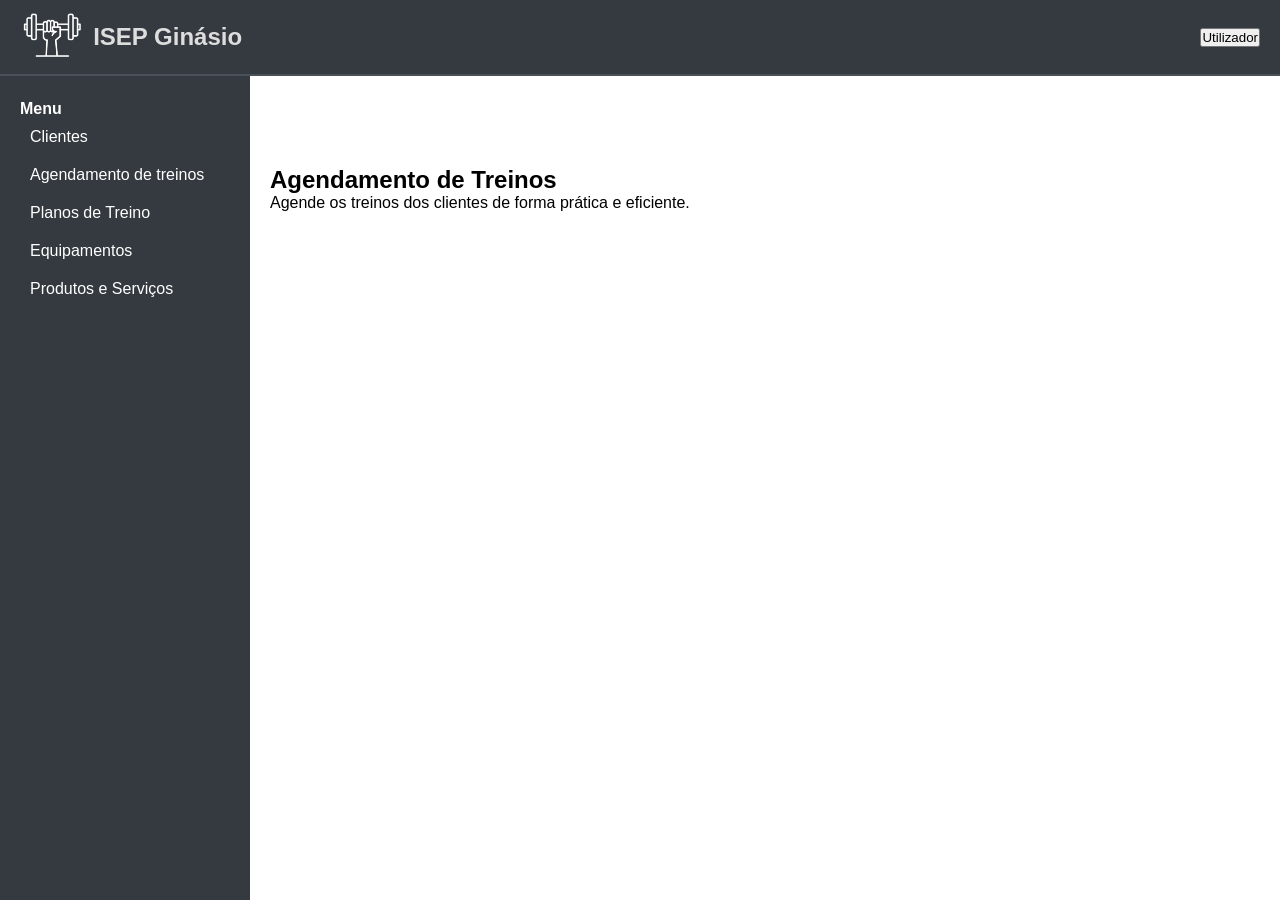
==== backend/views/agendamento/agendamento.html @ 05e93d62 "Reorganizar a estrutura de ficheiros" ====
<!DOCTYPE html>
<html lang="pt">
<head>
    <meta charset="UTF-8">
    <meta name="viewport" content="width=device-width, initial-scale=1.0">
    <title>ISEP Ginásio</title>
    <!-- favicon -->
     <link rel="shortcut icon" href="../../assets/img/gym125.png" type="image/png">
    <!-- folha de estilos CSS -->
     <link rel="stylesheet" href="../../assets/css/admin.css"> 
</head>
<body>
<!-- Navbar -->
<header class="bng-navbar-menu">
    <div>
        <!-- Logo e Nome -->
        <a href="../../index.html">
            <img src="../../assets/img/gym125_white.png" alt="Logo do ISEP Ginásio" height="50">
        </a>
        <h3>ISEP Ginásio</h3>
    </div>
    <div>
        <button>Utilizador</button>
    </div>
</header> 

<!-- Sidebar -->
<aside class="sidebar">
    <h4>Menu</h4>
    <nav>
        <a href="../clientes/clientes.html">Clientes</a>
        <a href="views/agendamento/agendamento.html">Agendamento de treinos</a> 
        <a href="../planos/planos.html">Planos de Treino</a>
        <a href="../equipamentos/equipamentos.html">Equipamentos</a> 
        <a href="../produtos-servicos/produtos-servicos.html">Produtos e Serviços</a>
    </nav>
</aside> 

<!-- Conteúdo Principal -->
<main class="content">
    <section>
        <h2>Agendamento de Treinos</h2>
        <p>Agende os treinos dos clientes de forma prática e eficiente.</p>
    </section>
</main>
    
</body>
</html>
---- backend/assets/css/admin.css ----
/* ESTILO GERAL */
/* Seletor universal - aplica-se a todos os elementos da página */
* {
 margin: 0; /* Remove margens externas padrão */
 padding: 0; /* Remove preenchimentos internos padrão */
 box-sizing: border-box; /* Inclui bordas e preenchimento no cálculo da largura/altura */
 font-family: Arial, Helvetica, sans-serif; /* Define a fonte principal usada no site */
}

/* BARRA DE NAVEGAÇÃO SUPERIOR */
.bng-navbar-menu {
 background-color: #343a40; /* Cor de fundo escura */
 display: flex; /* Organiza os elementos na horizontal */
 align-items: center; /* Alinha os elementos verticalmente ao centro */
 justify-content: space-between; /* Espaço entre o logótipo e o botão */
 padding: 10px 20px; /* Espaçamento interno */
 position: sticky; /* Fixa a barra no topo ao fazer scroll */
 top: 0; /* Alinha ao topo da janela */
 border-bottom: 2px solid #495057; /* Linha inferior */
 z-index: 1000; /* Fica acima da sidebar */
}
.bng-navbar-menu div {
 display: flex; /* Organização horizontal dos elementos internos */
 align-items: center; /* Alinhamento vertical ao centro */
}
.bng-navbar-menu img {
 height: 50px; /* Altura do logótipo */
 margin-right: 10px; /* Espaço entre o logótipo e o título */
}
.bng-navbar-menu h3 {
 font-size: 1.5em; /* Tamanho da letra do título */
 color: #dddddd; /* Cor do texto (cinza claro) */
}

/* BARRA DE NAVEGAÇÃO LATERAL */
/* Estilos para o menu lateral fixo (sidebar) */
.sidebar {
 width: 250px; /* Largura da barra lateral */
 height: 100vh; /* Altura total da janela */
 background-color: #343a40; /* Fundo escuro */
 color: white; /* Texto branco */
 padding: 100px 20px 20px; /* Espaçamento interno */
 position: fixed; /* Fixa à esquerda do ecrã */
 left: 0; /* Para colocar a sidebar no lado direito basta substituir por 'right' */
 top: 0;
 bottom: 0;
}
/* Estilos para os links dentro da sidebar */
.sidebar a {
 display: flex; /* Organização horizontal interna */
 align-items: center; /* Alinhamento vertical ao centro */
 color: white; /* Cor do texto dos links */
 text-decoration: none; /* Remove o sublinhado */
 padding: 10px; /* Espaçamento interno */
 border-radius: 5px; /* Cantos arredondados */
 transition: background 0.3s; /* Animação ao passar o rato */
}
.sidebar a:hover {
 background-color: rgb(57, 86, 179);
} 

/* CONTEÚDO DA PÁGINA */
/* Ajuste do conteúdo para não ficar sob a navbar */
.content {
 margin-left: 250px; /* Afasta o conteúdo da sidebar (largura da sidebar) */
 margin-top: 70px; /* Espaço para não ficar por baixo da navbar */
 flex-grow: 1; /* Permite que o conteúdo cresça conforme o espaço disponível */
 padding: 20px; /* Espaçamento interno para melhor leitura */
}
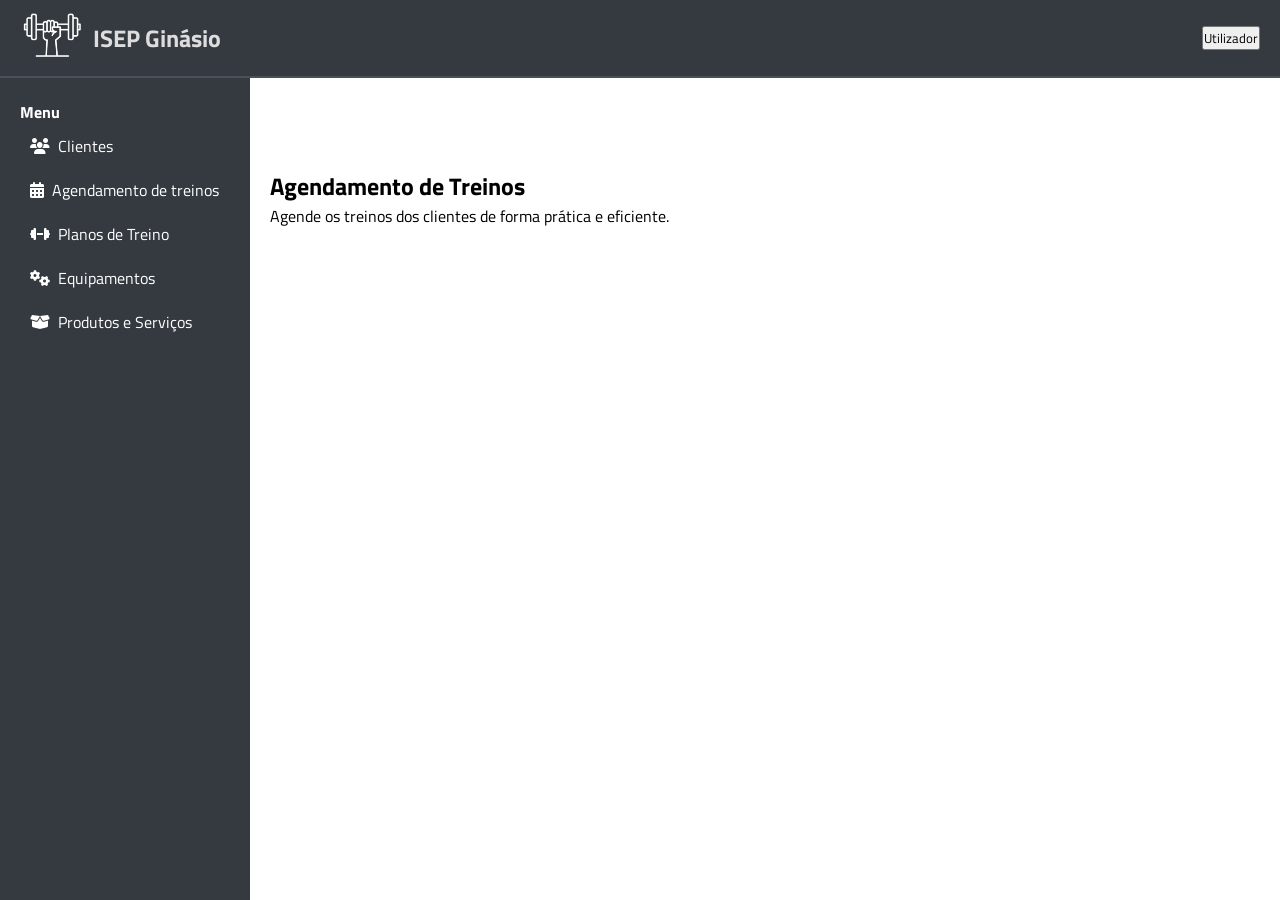
==== commit 9c07527c: "Fontes e Icons" ====
--- a/backend/views/agendamento/agendamento.html
+++ b/backend/views/agendamento/agendamento.html
@@ -8,6 +8,12 @@
      <link rel="shortcut icon" href="../../assets/img/gym125.png" type="image/png">
     <!-- folha de estilos CSS -->
      <link rel="stylesheet" href="../../assets/css/admin.css"> 
+    <!-- Google Fonts -->
+     <link rel="preconnect" href="https://fonts.googleapis.com">
+     <link rel="preconnect" href="https://fonts.gstatic.com" crossorigin>
+     <link href="https://fonts.googleapis.com/css2?family=Titillium+Web:ital,wght@0,300;0,700;1,400&display=swap"rel="stylesheet"> 
+    <!-- Font Awesome -->
+     <link rel="stylesheet" href="../../assets/fontawesome/all.min.css">  
 </head>
 <body>
 <!-- Navbar -->
@@ -28,11 +34,11 @@
 <aside class="sidebar">
     <h4>Menu</h4>
     <nav>
-        <a href="../clientes/clientes.html">Clientes</a>
-        <a href="views/agendamento/agendamento.html">Agendamento de treinos</a> 
-        <a href="../planos/planos.html">Planos de Treino</a>
-        <a href="../equipamentos/equipamentos.html">Equipamentos</a> 
-        <a href="../produtos-servicos/produtos-servicos.html">Produtos e Serviços</a>
+        <a href="../clientes/clientes.html"><i class="fas fa-users"></i> &ensp;Clientes</a>
+        <a href="agendamento.html"><i class="fas fa-calendar-alt"></i> &ensp;Agendamento de treinos</a> 
+        <a href="../planos/planos.html"><i class="fas fa-dumbbell"></i> &ensp;Planos de Treino</a>
+        <a href="../equipamentos/equipamentos.html"><i class="fas fa-cogs"></i> &ensp;Equipamentos</a> 
+        <a href="../produtos-servicos/produtos-servicos.html"><i class="fas fa-box-open"></i>&ensp;Produtos e Serviços</a>
     </nav>
 </aside> 
 
--- a/backend/assets/css/admin.css
+++ b/backend/assets/css/admin.css
@@ -4,7 +4,7 @@
  margin: 0; /* Remove margens externas padrão */
  padding: 0; /* Remove preenchimentos internos padrão */
  box-sizing: border-box; /* Inclui bordas e preenchimento no cálculo da largura/altura */
- font-family: Arial, Helvetica, sans-serif; /* Define a fonte principal usada no site */
+ font-family: 'Titillium Web', sans-serif; /* Define a fonte principal usada no site */
 }
 
 /* BARRA DE NAVEGAÇÃO SUPERIOR */
